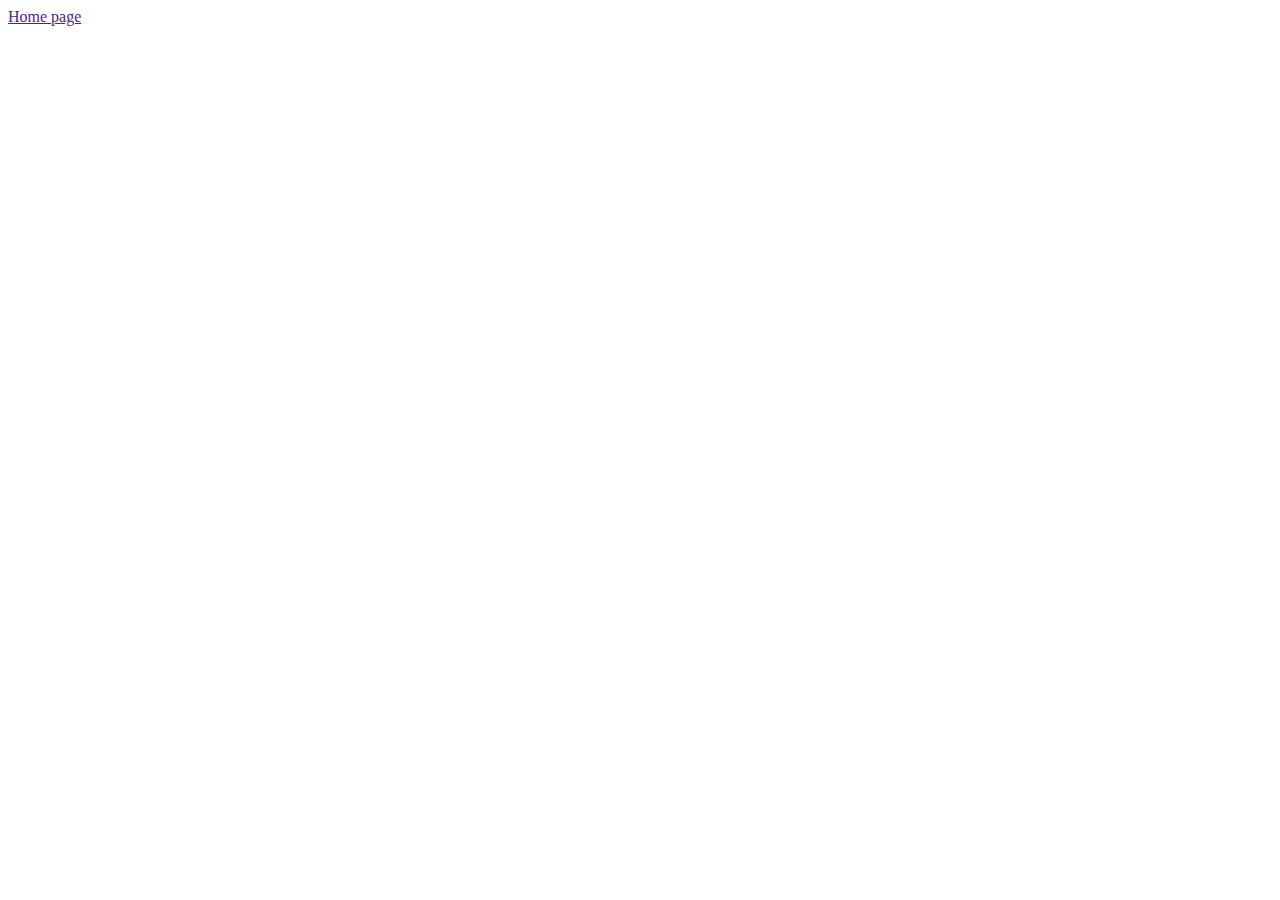
==== recepies/chickenKatsu.html @ d7ad8e1c "new edit" ====
<!DOCTYPE html>
<html lang="en">
<head>
    <meta charset="UTF-8">
    <meta name="viewport" content="width=device-width, initial-scale=1.0">
    <title>Document</title>
</head>
<body>
    
    <a href="">Home page</a>
</body>
</html>
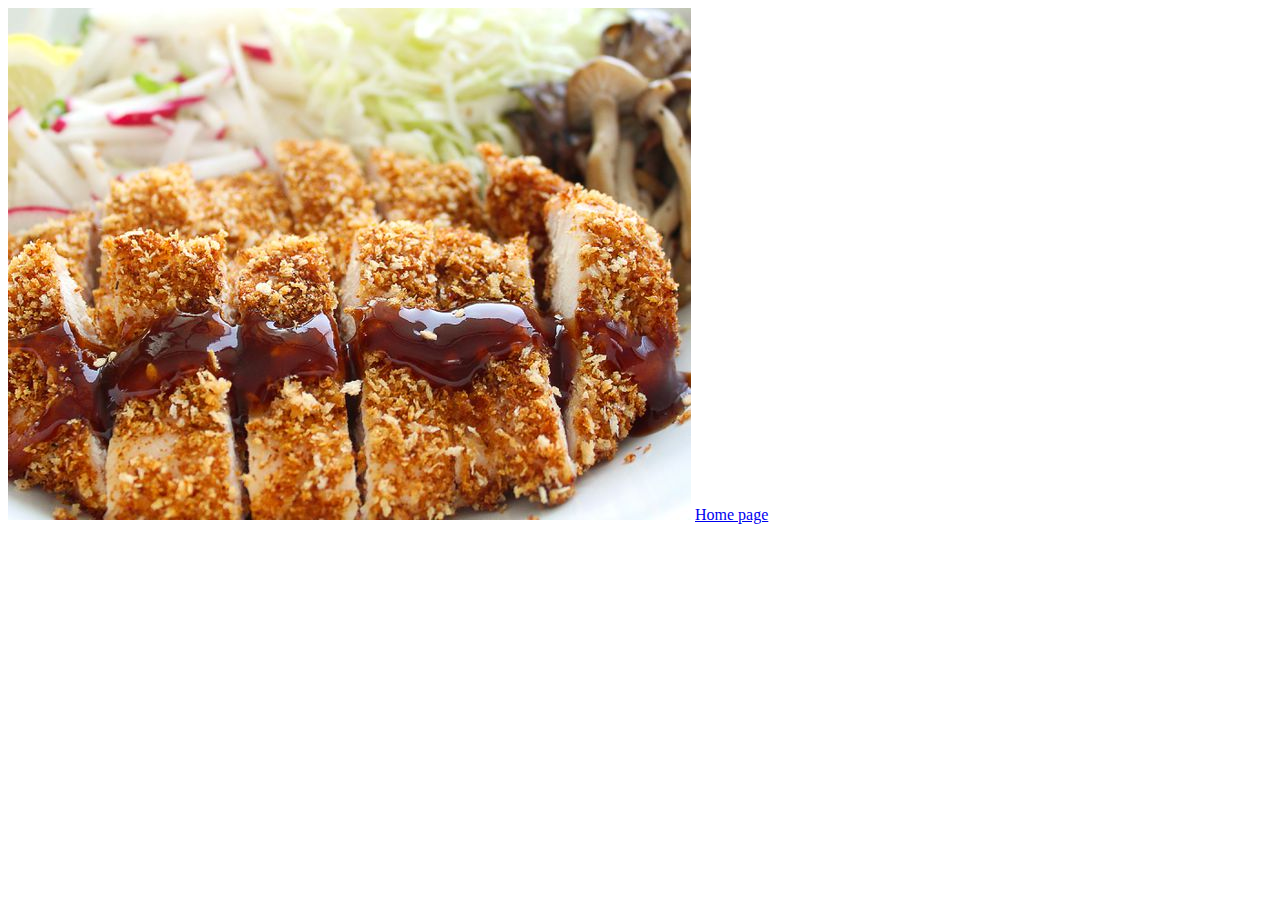
==== commit 11c032a8: "adding pictures and others" ====
--- a/recepies/chickenKatsu.html
+++ b/recepies/chickenKatsu.html
@@ -3,10 +3,10 @@
 <head>
     <meta charset="UTF-8">
     <meta name="viewport" content="width=device-width, initial-scale=1.0">
-    <title>Document</title>
+    <title>ChickenKatsu</title>
 </head>
 <body>
-    
-    <a href="">Home page</a>
+    <img src="/images/chickenKatsu.jpg" alt="">
+    <a href="../index.html">Home page</a>
 </body>
 </html>